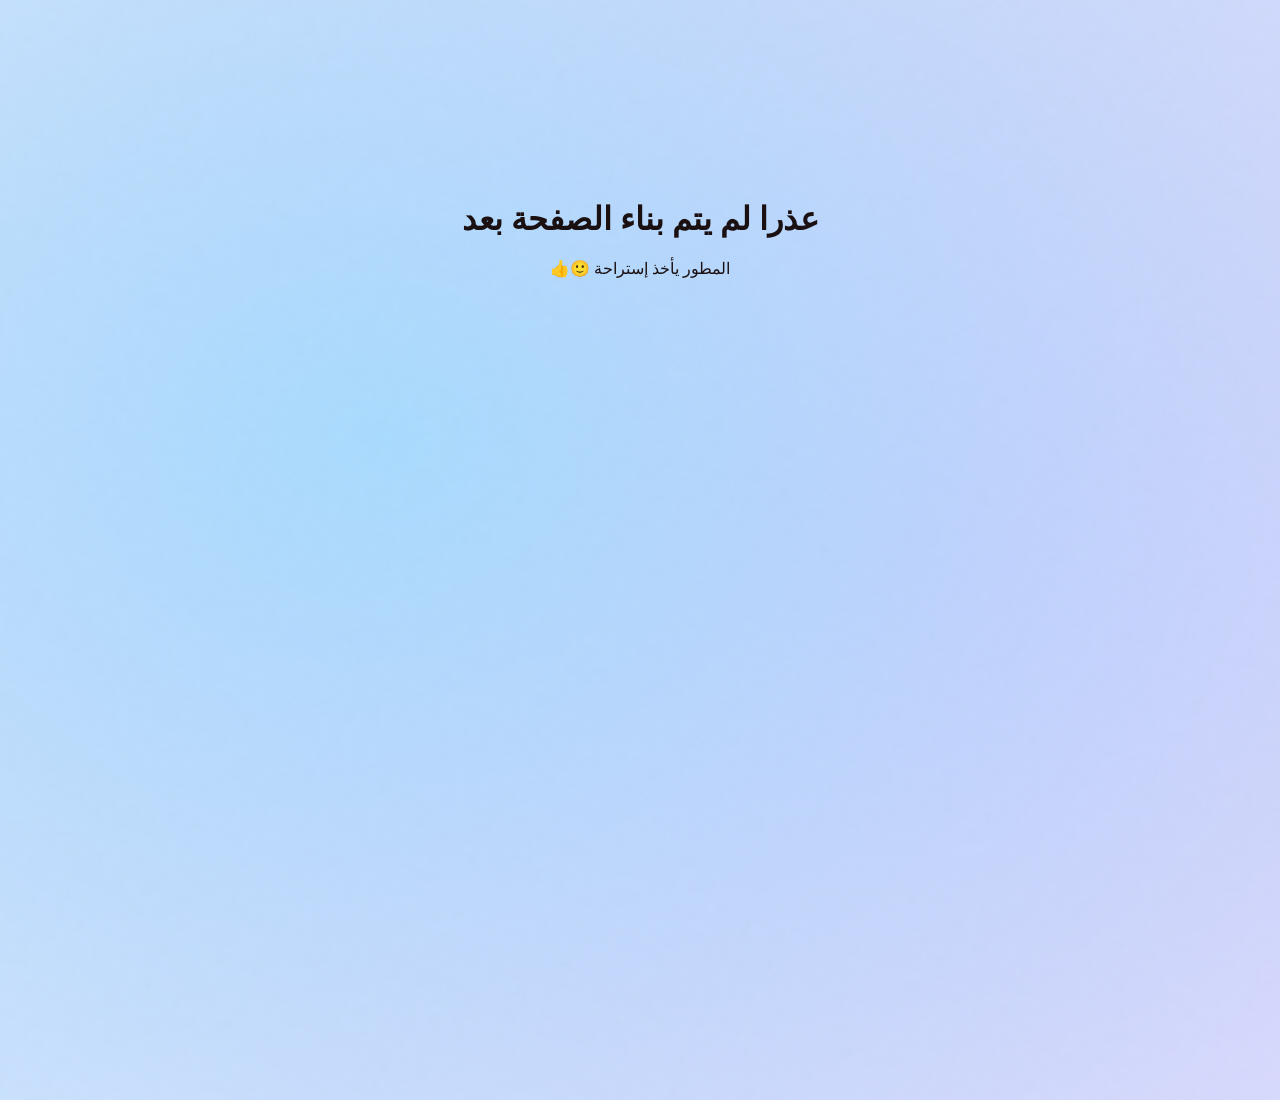
==== Login.html @ a364e08c "first push" ====
<!DOCTYPE html>
<html lang="ar" dir="rtl">
  <head>
    <meta charset="UTF-8">
    <meta name="viewport" content="width=device-width,initial-scale=1.0">
    <title>صفحة التسجيل للسكن في مدينة أم دبيكرات </title>
    <style>
      body {
    margin: 0;
    min-height: 100vh;
    position: relative;
    isolation: isolate;
    overflow-x: hidden;

    background-color: #F4F7FF;

    background-image:
        radial-gradient(
            ellipse at 15% 20%,
            rgba(157, 221, 255, 0.85) 0%,
            transparent 55%
        ),
        radial-gradient(
            ellipse at 85% 75%,
            rgba(224, 190, 255, 0.8) 0%,
            transparent 55%
        ),
        radial-gradient(
            ellipse at 55% 45%,
            rgba(255, 213, 224, 0.65) 0%,
            transparent 60%
        ),
        linear-gradient(
            135deg,
            #F4F7FF 0%,
            #E8F4FF 35%,
            #F4EFFF 70%,
            #FFF1F5 100%
        );

    background-size:
        200% 200%,
        200% 200%,
        200% 200%,
        200% 200%;

    background-position:
        0% 0%,
        100% 100%,
        50% 50%,
        0% 50%;

    animation: livingBackground 18s ease-in-out infinite alternate;
}

/* تحريك التدرجات */
@keyframes livingBackground {
    0% {
        background-position:
            0% 0%,
            100% 100%,
            50% 50%,
            0% 50%;
    }

    50% {
        background-position:
            100% 50%,
            0% 50%,
            100% 0%,
            50% 50%;
    }

    100% {
        background-position:
            50% 100%,
            50% 0%,
            0% 100%,
            100% 50%;
    }
}

/* طبقة Noise لتقليل فواصل التدرج */
body::before {
    content: "";
    position: fixed;
    inset: -50%;
    z-index: -1;
    pointer-events: none;

    background-image: url("data:image/svg+xml,%3Csvg viewBox='0 0 180 180' xmlns='http://www.w3.org/2000/svg'%3E%3Cfilter id='n'%3E%3CfeTurbulence type='fractalNoise' baseFrequency='.8' numOctaves='2' stitchTiles='stitch'/%3E%3CfeColorMatrix type='saturate' values='0'/%3E%3CfeComponentTransfer%3E%3CfeFuncA type='linear' slope='.12'/%3E%3C/feComponentTransfer%3E%3C/filter%3E%3Crect width='100%25' height='100%25' filter='url(%23n)'/%3E%3C/svg%3E");

    opacity: 0.35;
    mix-blend-mode: multiply;
}

/* احترام إعداد تقليل الحركة */
@media (prefers-reduced-motion: reduce) {
    body {
        animation: none;
    }
}
      header {
        margin: clamp(200px,3vw,400px) 0;

        }
      h1 {
        text-align: center;
        color: #1a0f11;
      }
      p {
        text-align: center;
        color: #1a0f11;
      }
    </style>
  </head>
  <body>
    <header>
      <h1>عذرا لم يتم بناء الصفحة بعد</h1>
      <p>المطور يأخذ إستراحة 🙂👍</p>
    </header>
  </body>
</html>
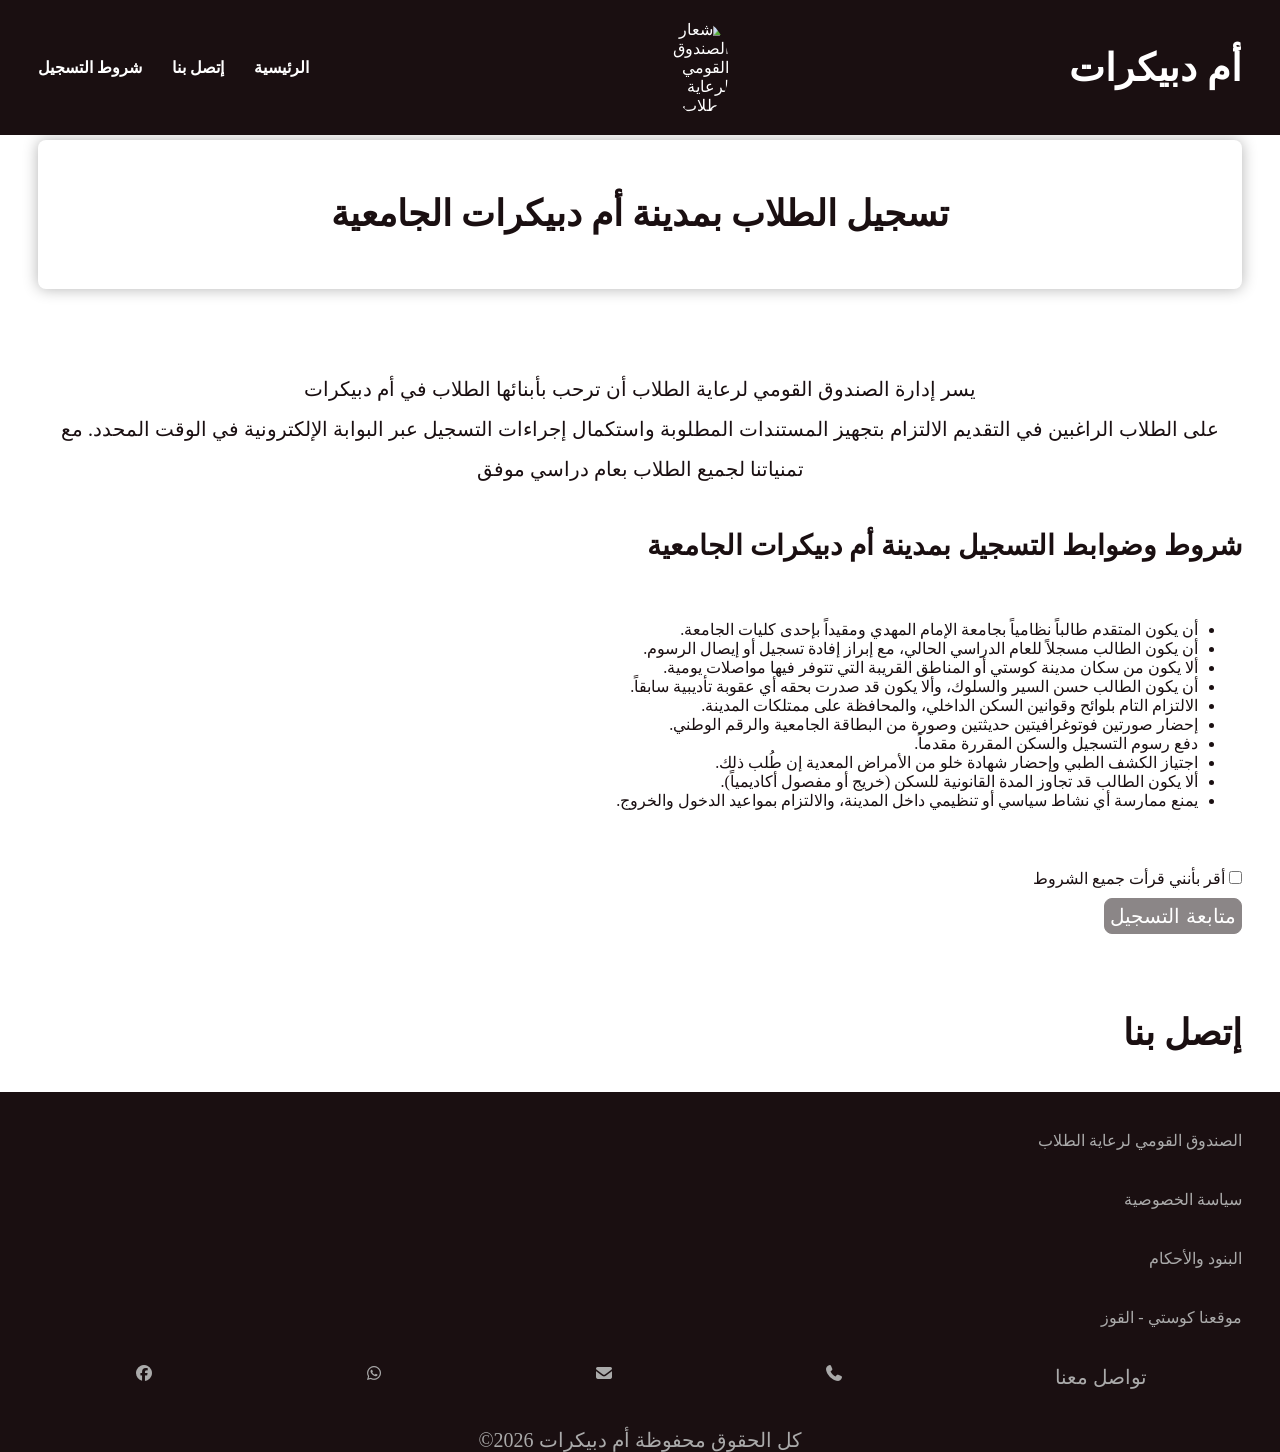
==== commit 798fc412: "Sume updates" ====
--- a/Login.html
+++ b/Login.html
@@ -4,120 +4,132 @@
     <meta charset="UTF-8">
     <meta name="viewport" content="width=device-width,initial-scale=1.0">
     <title>صفحة التسجيل للسكن في مدينة أم دبيكرات </title>
-    <style>
-      body {
-    margin: 0;
-    min-height: 100vh;
-    position: relative;
-    isolation: isolate;
-    overflow-x: hidden;
-
-    background-color: #F4F7FF;
-
-    background-image:
-        radial-gradient(
-            ellipse at 15% 20%,
-            rgba(157, 221, 255, 0.85) 0%,
-            transparent 55%
-        ),
-        radial-gradient(
-            ellipse at 85% 75%,
-            rgba(224, 190, 255, 0.8) 0%,
-            transparent 55%
-        ),
-        radial-gradient(
-            ellipse at 55% 45%,
-            rgba(255, 213, 224, 0.65) 0%,
-            transparent 60%
-        ),
-        linear-gradient(
-            135deg,
-            #F4F7FF 0%,
-            #E8F4FF 35%,
-            #F4EFFF 70%,
-            #FFF1F5 100%
-        );
-
-    background-size:
-        200% 200%,
-        200% 200%,
-        200% 200%,
-        200% 200%;
-
-    background-position:
-        0% 0%,
-        100% 100%,
-        50% 50%,
-        0% 50%;
-
-    animation: livingBackground 18s ease-in-out infinite alternate;
-}
-
-/* تحريك التدرجات */
-@keyframes livingBackground {
-    0% {
-        background-position:
-            0% 0%,
-            100% 100%,
-            50% 50%,
-            0% 50%;
-    }
-
-    50% {
-        background-position:
-            100% 50%,
-            0% 50%,
-            100% 0%,
-            50% 50%;
-    }
-
-    100% {
-        background-position:
-            50% 100%,
-            50% 0%,
-            0% 100%,
-            100% 50%;
-    }
-}
-
-/* طبقة Noise لتقليل فواصل التدرج */
-body::before {
-    content: "";
-    position: fixed;
-    inset: -50%;
-    z-index: -1;
-    pointer-events: none;
-
-    background-image: url("data:image/svg+xml,%3Csvg viewBox='0 0 180 180' xmlns='http://www.w3.org/2000/svg'%3E%3Cfilter id='n'%3E%3CfeTurbulence type='fractalNoise' baseFrequency='.8' numOctaves='2' stitchTiles='stitch'/%3E%3CfeColorMatrix type='saturate' values='0'/%3E%3CfeComponentTransfer%3E%3CfeFuncA type='linear' slope='.12'/%3E%3C/feComponentTransfer%3E%3C/filter%3E%3Crect width='100%25' height='100%25' filter='url(%23n)'/%3E%3C/svg%3E");
-
-    opacity: 0.35;
-    mix-blend-mode: multiply;
-}
-
-/* احترام إعداد تقليل الحركة */
-@media (prefers-reduced-motion: reduce) {
-    body {
-        animation: none;
-    }
-}
-      header {
-        margin: clamp(200px,3vw,400px) 0;
-
-        }
-      h1 {
-        text-align: center;
-        color: #1a0f11;
-      }
-      p {
-        text-align: center;
-        color: #1a0f11;
-      }
-    </style>
+    <link rel="stylesheet" href="Login.css">
+    <link rel="stylesheet" href="./Icon/css/all.min.css">
   </head>
   <body>
     <header>
-      <h1>عذرا لم يتم بناء الصفحة بعد</h1>
-      <p>المطور يأخذ إستراحة 🙂👍</p>
+      
+        <!---- قسم الهيدر ------> 
+             
+      <section class="header-section">
+        <h1>أم دبيكرات </h1>
+        <img src="logo.jpg"  alt="شعار الصندوق القومي لرعاية الطلاب">
+        <nav>
+          <div class="mobile-menu" id="toggle-menu">
+            <span class="bar"></span>
+            <span class="bar"></span>
+            <span class="bar"></span>
+          </div>
+          <ul class="nav-list">
+            <li><a href="index.html">الرئيسية</a></li>
+            <li><a href="#contact">إتصل بنا </a></li>
+            <li><a href="#conditions">شروط التسجيل</a></li>
+          </ul>
+        </nav>
+      </section>
     </header>
+    <main>
+      
+      <!----- قسم الهيرو --->
+
+      <section class="hero-section">
+        <h2>تسجيل الطلاب بمدينة أم دبيكرات الجامعية</h2>
+        <p>يسر إدارة الصندوق القومي لرعاية الطلاب أن ترحب بأبنائها الطلاب في أم دبيكرات</p>
+        <p>على الطلاب الراغبين في التقديم الالتزام بتجهيز المستندات المطلوبة واستكمال إجراءات التسجيل عبر البوابة الإلكترونية في الوقت المحدد.
+        مع تمنياتنا لجميع الطلاب بعام دراسي موفق</p>
+      </section>
+
+      <!--- قسم اللوائح والشروط --->
+
+      <section class="conditions-section" id="conditions">
+        <h3>شروط وضوابط التسجيل بمدينة أم دبيكرات الجامعية </h3>
+        <div class="conditions-box">
+          <ul>
+              <li>أن يكون المتقدم طالباً نظامياً بجامعة الإمام المهدي ومقيداً بإحدى كليات الجامعة.</li>
+              <li>أن يكون الطالب مسجلاً للعام الدراسي الحالي، مع إبراز إفادة تسجيل أو إيصال الرسوم.</li>
+              <li>ألا يكون من سكان مدينة كوستي أو المناطق القريبة التي تتوفر فيها مواصلات يومية.</li>
+              <li>أن يكون الطالب حسن السير والسلوك، وألا يكون قد صدرت بحقه أي عقوبة تأديبية سابقاً.</li>
+              <li>الالتزام التام بلوائح وقوانين السكن الداخلي، والمحافظة على ممتلكات المدينة.</li>
+              <li>إحضار صورتين فوتوغرافيتين حديثتين وصورة من البطاقة الجامعية والرقم الوطني.</li>
+              <li>دفع رسوم التسجيل والسكن المقررة مقدماً.</li>
+              <li>اجتياز الكشف الطبي وإحضار شهادة خلو من الأمراض المعدية إن طُلب ذلك.</li>
+              <li>ألا يكون الطالب قد تجاوز المدة القانونية للسكن (خريج أو مفصول أكاديمياً).</li>
+              <li>يمنع ممارسة أي نشاط سياسي أو تنظيمي داخل المدينة، والالتزام بمواعيد الدخول والخروج.</li>
+          </ul>
+        </div>
+        <div class="agree-box">
+          <input type="checkbox" id="agree" name="agree">
+          <label for="agree">أقر بأنني قرأت جميع الشروط</label>
+        </div>
+        <button  id="btn-box" disabled>متابعة التسجيل</button>
+      </section>
+
+      <!--- قسم التسجيل --->
+      
+      <section class="register-section">
+        <h3>إستمارة التسجيل </h3>
+        <p>يرجي إدخال البيانات المطلوبة منك لإكمال التسجيل </p>
+        <form method="post" action="file.php" id="form-one">
+          <fieldset class="field">
+            <legend class="leg">المرحلة الأولى - البيانات الشخصية</legend>
+            <label for="name">الإسم</label>
+            <input type="text" id="name" name="name" placeholder="أدخل الاسم رباعي " required>
+            <label for="phone">رقم الهاتف</label>
+            <input type="tel" id="phone" placeholder="أدخل رقم هاتفك" required>
+            <label for="phonef">رقم هاتف ولي الامر</label>
+            <input type="tel" id="phonef" placeholder="أدخل رقم هاتف ولي الأمر " required>
+            <label for="culty">الكلية</label>
+            <input type="text" id="culty" placeholder="أدخل إسم كليتك" required>
+            <label for="number">الرقم الجامعي</label>
+            <input type="number" id="number" placeholder="أدخل رقمك الجامعي" required>
+            <button type="submit" id="form-one-btn">متابعة التسجيل</button>
+          </fieldset>
+        </form>       
+        <form method="post" action="file.php" id="form-tow">
+          <fieldset class="fields">
+            <legend class="leg">المرحلة الثانية - رسوم التسجيل</legend>
+            <p>رسوم السنة السكنية في المدينة 200,000 ج.س مدة السنة 6 شهور</p>
+            <p>يتم الدفع عبر بنك فيصل الإسلامي (فوري) في رقم الحساب ادناه</p>
+            <p>رقم الحساب -87654321 - بإسم الصندوق القومي لرعاية الطلاب </p>
+            <p>يرجى كتابة تعليق باسم الطالب في اشعار الدفع وإرفاق الاشعار للمراجعة</p>
+            <label for="file" id="labell">أرفق الإشعار هنا <i class="fas fa-cloud-arrow-up"></i></label>
+           <input type="file" id="file" value="أرفق إشعار الدفع هنا " required>
+            <button type="submit" id="form-tow-btn">إرسال الطلب</button>
+          </fieldset>
+        </form>
+      </section>
+        <div class="alert-overlay" id="overlay">
+          <div class="alert-box">
+            <h4>رسالة تأكيد </h4>
+            <p>تم إرسال طلبك بنجاح <i class="fas fa-check-circle"></i></p>
+            <p>يرجى إحضار صورة فتوغرافية لإستلام بطاقة سكنية</p>
+            <button id="alert-btn">إغلاق </button>
+          </div>
+        </div>         
+    </main>
+             
+        <!---- قسم معلومات الاتصال ---->  
+          
+    <footer class="contact-section" id="contact"
+    >
+      <h2>إتصل بنا</h2>
+      
+      <div class="securty">
+        <a href="https://www.google.com">الصندوق القومي لرعاية الطلاب</a>
+        <a href="https://www.google.com">سياسة الخصوصية</a>
+        <a href="https://www.google.com">البنود والأحكام</a>
+        <a href="https://www.google.com/maps?q=13.157234,32.638399" target="_blank">موقعنا كوستي - القوز </a>
+      </div>
+      <div class="contact">
+        <p>تواصل معنا</p>
+        <a href="tel://+249965058898"><i class="fas fa-phone"></i></a>
+        <a href="mailto://mohanad.ali.adam123@gmail.com"><i class="fas fa-envelope"></i></a>
+        <a href="https://wa.me/249965058898" target="_blank"><i class="fab fa-whatsapp"></i></a>
+        <a href="https://facebook.com/Mohanad.Ali.Adam" target="_blank"><i class="fab fa-facebook"></i></a>
+      </div>  
+      <p class="last">كل الحقوق محفوظة أم دبيكرات 2026©</p>
+    </footer>
+    <script src="Login.js"></script>
   </body>
 </html>
--- a/Login.css
+++ b/Login.css
@@ -0,0 +1,381 @@
+:root {
+  --color-prim: #1a0f11;
+  --color-main: #fff;
+  --margin: clamp(40px,3vw,80px) clamp(20px,3vw,40px);
+  --padding: clamp(20px,3vw,40px);
+  --radius-small: 8px;
+  --radius-big: 16px;
+  --shadow-hover: 0 0 15px rgba(0,0,0,0.5);
+  --shadow-prim: 0 0 15px rgba(0,0,0,0.3);
+}
+* {
+  margin: 0;
+  padding: 0;
+  box-sizing: border-box;
+  scroll-behavior: smooth;
+}
+body {
+  background-color: var(--color-main);
+  color: var(--color-prim);
+  padding-top: 100px;
+}
+h1 {
+  font-size: clamp(36px,3vw,48px);
+}
+h2 {
+  font-size: clamp(24px,3vw,36px);
+}
+h3 {
+  font-size: clamp(20px,3vw,28px);
+}
+h4 {
+  font-size: clamp(18px,3vw,22px);
+}
+p {
+  font-size: clamp(16px,3vw,20px);
+}
+
+/*  <-------- قسم الهيدر -------->  */
+
+.header-section {
+  width: 100%;
+  height: auto;
+  display: flex;
+  gap: 20px;
+  align-items: center;
+  justify-content: space-between;
+  position: fixed;
+  z-index: 1000;
+  top: 0;
+  margin: 0;
+  padding: clamp(10px,3vw,20px) clamp(20px,3vw,40px);
+  background-color: var(--color-prim);
+  color: var(--color-main);
+}
+.header-section img {
+  width: 10%;
+  height: auto;
+  object-fit: cover;
+  border-radius: 50%;
+  margin-left: 80px;
+}
+@media (min-width: 768px) {
+  .header-section img {
+    margin-left: 20px;
+    width: 5%;
+  }
+  
+}
+.header-section a {
+  text-decoration: none;
+  color: var(--color-main);
+  font-weight: 900;
+}
+.shrink {
+  padding: clamp(5px,3vw,10px) clamp(10px,3vw,20px);
+}
+.shrink h1 {
+  font-size: clamp(28px,3vw,36px);
+}
+.shrink img {
+  width: 8%;
+}
+.nav-list {
+  display: none;
+  list-style: none;
+}
+.nav-list.active {
+  display: flex;
+  flex-direction: column;
+  background-color: #ddd;
+  justify-content: space-between;
+  position: absolute;
+  top: 100%;
+  right: 0;
+  width: 100%;
+  padding: 20px;
+  background-color: var(--color-prim);
+  gap: 20px;
+  border: 1px solid var(--color-prim);
+}
+.bar {
+  width: 100%;
+  height: 6px;
+  background-color: #ddd;
+  border-radius: var(--radius-small);
+  font-weight: 900;
+  transition: 0.3s;
+}
+.mobile-menu {
+  display: flex;
+  flex-direction: column;
+  width: 35px;
+  height: 30px;
+  justify-content: space-between;
+  cursor: pointer;
+  gap: 10px;
+}
+.mobile-menu.active span:nth-child(1) {
+  transform: rotate(45deg) translate(8px, 8px);
+}
+.mobile-menu.active span:nth-child(2) {
+  opacity: 0; 
+}
+.mobile-menu.active span:nth-child(3) {
+  transform: rotate(-45deg) translate(7px, -7px);
+}
+@media (min-width: 768px){
+  .nav-list {
+    display: flex;
+    gap: 30px;
+  }
+  .mobile-menu {
+    display: none;
+  }
+}
+.hero-section {
+  margin: var(--margin);
+  line-height: 2;
+  text-align: center;
+}
+.hero-section h2 {
+  text-align: center;
+  padding: var(--padding);
+  margin-bottom: 80px;
+  box-shadow: var(--shadow-prim);
+  border-radius: var(--radius-small);
+  width: 100%;
+}
+.conditions-section {
+  margin: var(--margin);
+}
+.conditions-box {
+  padding: var(--padding);
+  margin: 20px 5px;
+  border-radius: var(--radius-small);
+  border: 1px solid var(--color-prim);
+  overflow-y: auto;
+  overflow-x: hidden;
+  height: 40vh;
+  margin-left: 20px;
+  background-color: var(--color-prim);
+  color: var(--color-main);
+}
+@media (min-width: 768px) {
+  .conditions-box {
+    background-color: var(--color-main);
+    color: var(--color-prim);
+    overflow: visible;
+    border: 0 solid var(--color-main);
+    height: auto;
+    margin-left: 0;
+  }
+  .conditions-box ul {
+    gap: 40px;
+
+  }
+}
+.agree-box {
+  margin: 10px 0;
+}
+#btn-box {
+  padding: 5px;
+  background-color: var(--color-prim);
+  color: var(--color-main);
+  border-radius: var(--radius-small);
+  border: 1px solid var(--color-prim);
+  font-size: clamp(16px,3vw,20px);
+}
+#btn-box:disabled {
+  opacity: 0.5;
+  cursor: not-allowed;
+}
+.register-section {
+  margin: var(--margin);
+  display: none;
+}
+#form-one {
+  box-shadow: var(--shadow-prim);
+  padding: var(--padding);
+  border-radius: var(--radius-big);
+  margin: 40px 0;
+  transition: opacity 0.5s ease-in-out;
+  }
+@media (min-width: 768px) {
+  #form-one {
+    margin: 100px 400px;
+  }
+  #form-tow {
+    margin: 100px 400px;
+  }
+}
+.field {
+  background-color: #ddd;
+  border: 1px solid var(--color-prim);
+  display: flex;
+  flex-direction: column;
+  gap: 20px;
+}
+.leg {
+  text-align: center;
+  font-size: 20px;
+  margin-bottom: 20px;
+}
+  
+#form-one label {
+  margin: 0 clamp(15px,3vw,20px);
+  font-size: clamp(18px,3vw,22px);
+}
+#form-one input {
+  margin: 0 clamp(20px,3vw,30px);
+  padding: clamp(10px,3vw,20px);
+  font-size: clamp(18px,3vw,22px);
+  border-radius: var(--radius-small);
+  border: 1px solid var(--color-prim);
+  background-color: #ddd;
+  outline: none;
+}
+#form-one input:focus {
+  border: 2px solid var(--color-prim);
+}
+#form-one input::placeholder {
+  font-size: 18px;
+  text-align: right;
+}
+#form-one-btn {
+  background-color: var(--color-prim);
+  color: var(--color-main);
+  padding: clamp(10px,3vw,15px);
+  border-radius: var(--radius-big);
+  border: 1px solid var(--color-prim);
+  margin: clamp(20px,3vw,30px);
+  font-size: clamp(18px,3vw,22px);
+  transition: 0.3s ease;
+  
+}
+#form-one-btn:hover {
+  transform: translateY(-20%);
+}
+#phone:placeholder, #phones:placeholder {
+  text-align: right;
+}
+  
+#form-tow {
+  display: none;
+  box-shadow: var(--shadow-prim);
+  padding: var(--padding);
+  border-radius: var(--radius-big);
+  margin: 40px 0;
+}
+.fields {
+  display: flex;
+  flex-direction: column;
+  gap: 20px;
+  padding: clamp(10px,3vw,20px);
+  align-items: center;
+  background-color: #ddd;
+}
+.fields p {
+  box-shadow: 0 0 15px rgba(0,0,0,0.2);
+  border-radius: var(--radius-big);
+  padding: clamp(10px,3vw,20px);
+  font-weight: 900;
+  width: 100%;
+  /*background-color: var(--color-main);*/
+}
+#file {
+  height: 1px;
+  width: 1px;
+  opacity: 0;
+}
+#form-tow label {
+  border: 1px dashed var(--color-prim);
+  width: 100%;
+  padding: 70px;
+  text-align: center;
+  margin: 0 clamp(20px,3vw,20px);
+  border-radius: var(--radius-small);
+}
+#form-tow-btn {
+  background-color: var(--color-prim);
+  color: var(--color-main);
+  border: 1px solid var(--color-prim);
+  border-radius: var(--radius-big);
+  font-size: clamp(18px,3vw,22px);
+  padding: clamp(10px,3vw,20px);
+  width: 100%;
+  margin: 0 clamp(20px,3vw,30px);
+  transition: 0.3s ease;
+}
+#form-tow-btn:hover {
+  transform: translateY(-10%);
+}
+.alert-overlay {
+  display: none;
+  background: rgba(0,0,0,0.5);
+  inset: 0;
+  position: fixed;
+  justify-content: center;
+  align-items: center;
+  z-index: 9999;
+  gap: 40px;
+}
+.alert-box {
+  display: flex;
+  flex-direction: column;
+  align-items: center;
+  gap: 20px;
+  background-color: var(--color-main);
+  padding: 10px;
+  color: var(--color-prim);
+  text-align: center;
+  border-radius: 16px;
+  animation: pop 0.2s ease;
+  width: 90%;
+  max-width: 320px;
+}
+.alert-box button {
+  width: 50%;
+  padding: 10px;
+  border-radius: var(--radius-small);
+  background-color: var(--color-prim);
+  color: var(--color-main);
+  margin: clamp(20px,3vw,40px) 0;
+  border: 1px solid var(--color-prim);
+}
+
+  
+     /*  <-------- قسم معلومات الاتصال وتذييل الصفحة -------->  */
+
+
+.contact-section {
+  margin-top: clamp(40px,3vw,80px);
+  color: #aaa;
+  background-color: var(--color-prim);
+}
+.contact-section a {
+  color: #aaa;
+  text-decoration: none;
+}
+.contact-section h2 {
+  color: var(--color-prim);
+  background-color: var(--color-main);
+  padding: var(--padding);
+}
+.securty {
+  display: flex;
+  flex-direction: column;
+  justify-content: space-between;
+  gap: 40px;
+  margin: clamp(20px,3vw,40px);
+}
+.contact {
+  display: flex;
+  justify-content: space-around;
+  gap: 20px;
+  margin: clamp(20px,3vw,40px);
+}
+.last {
+  text-align: center;
+  color: #aaa;
+}
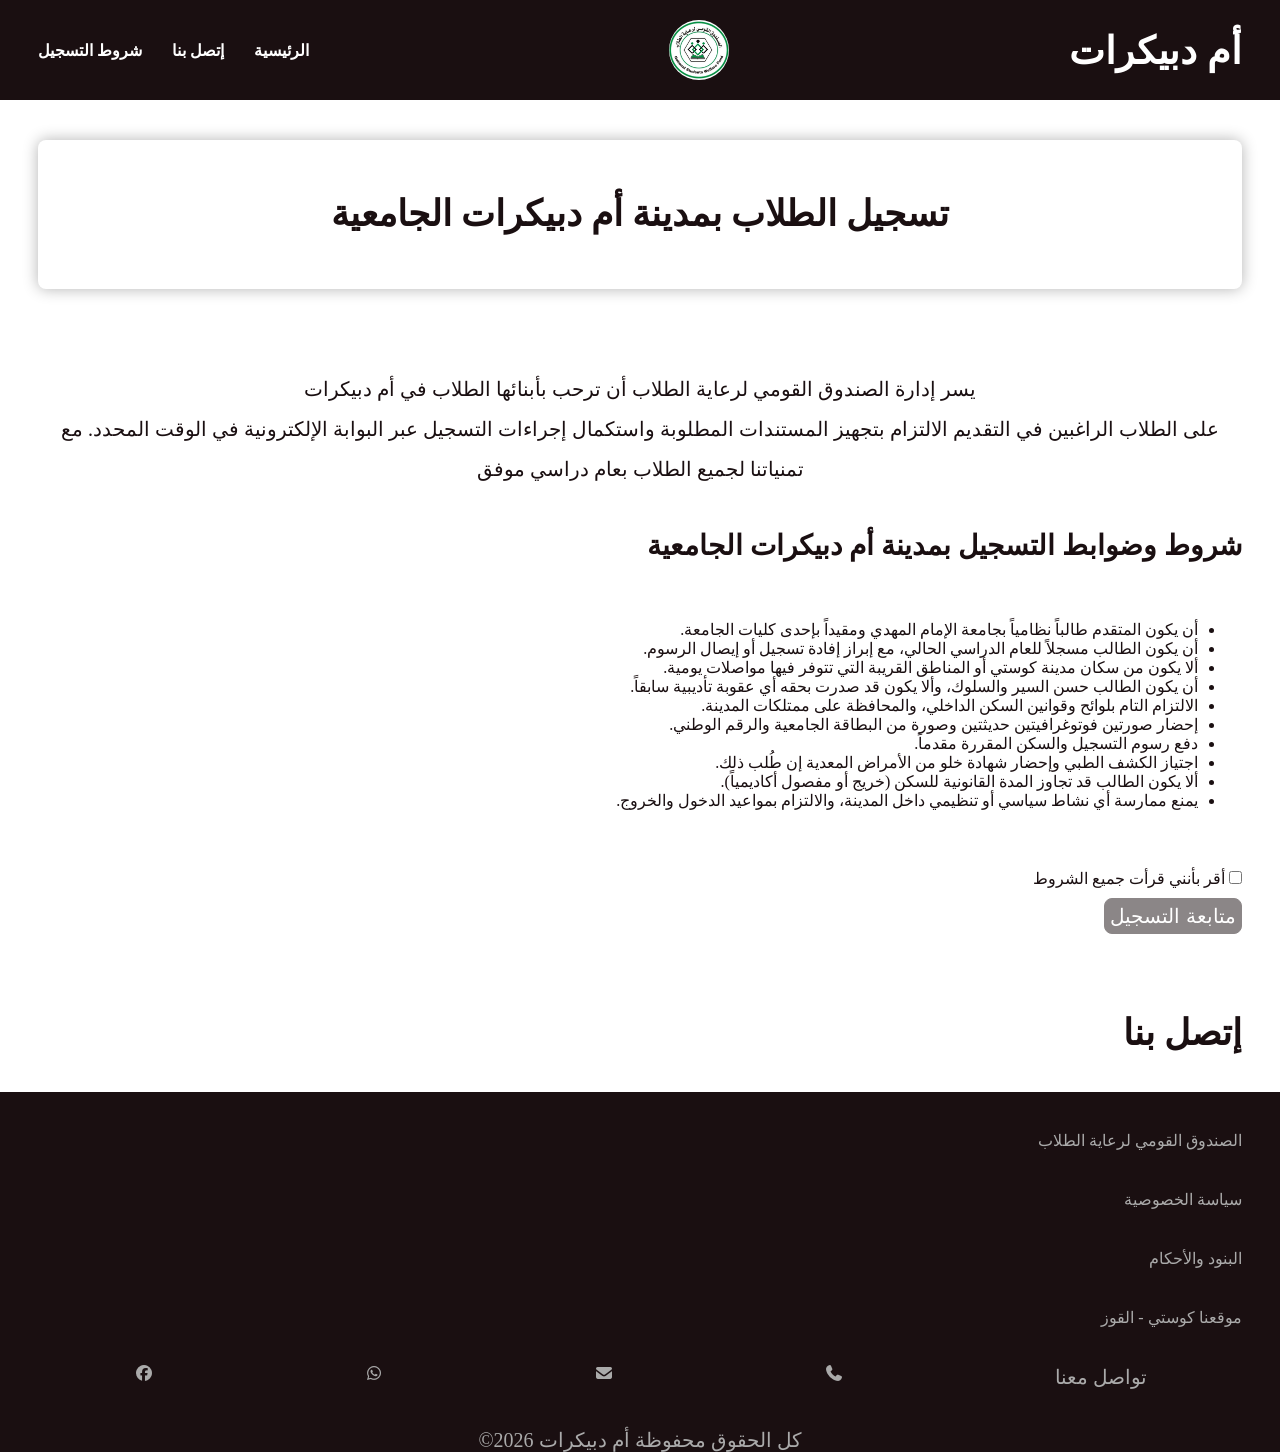
==== commit 06aa2356: "Replace logo image format from JPG to WEBP" ====
--- a/Login.html
+++ b/Login.html
@@ -14,7 +14,7 @@
              
       <section class="header-section">
         <h1>أم دبيكرات </h1>
-        <img src="logo.jpg"  alt="شعار الصندوق القومي لرعاية الطلاب">
+        <img src="logo.webp"  alt="شعار الصندوق القومي لرعاية الطلاب">
         <nav>
           <div class="mobile-menu" id="toggle-menu">
             <span class="bar"></span>
